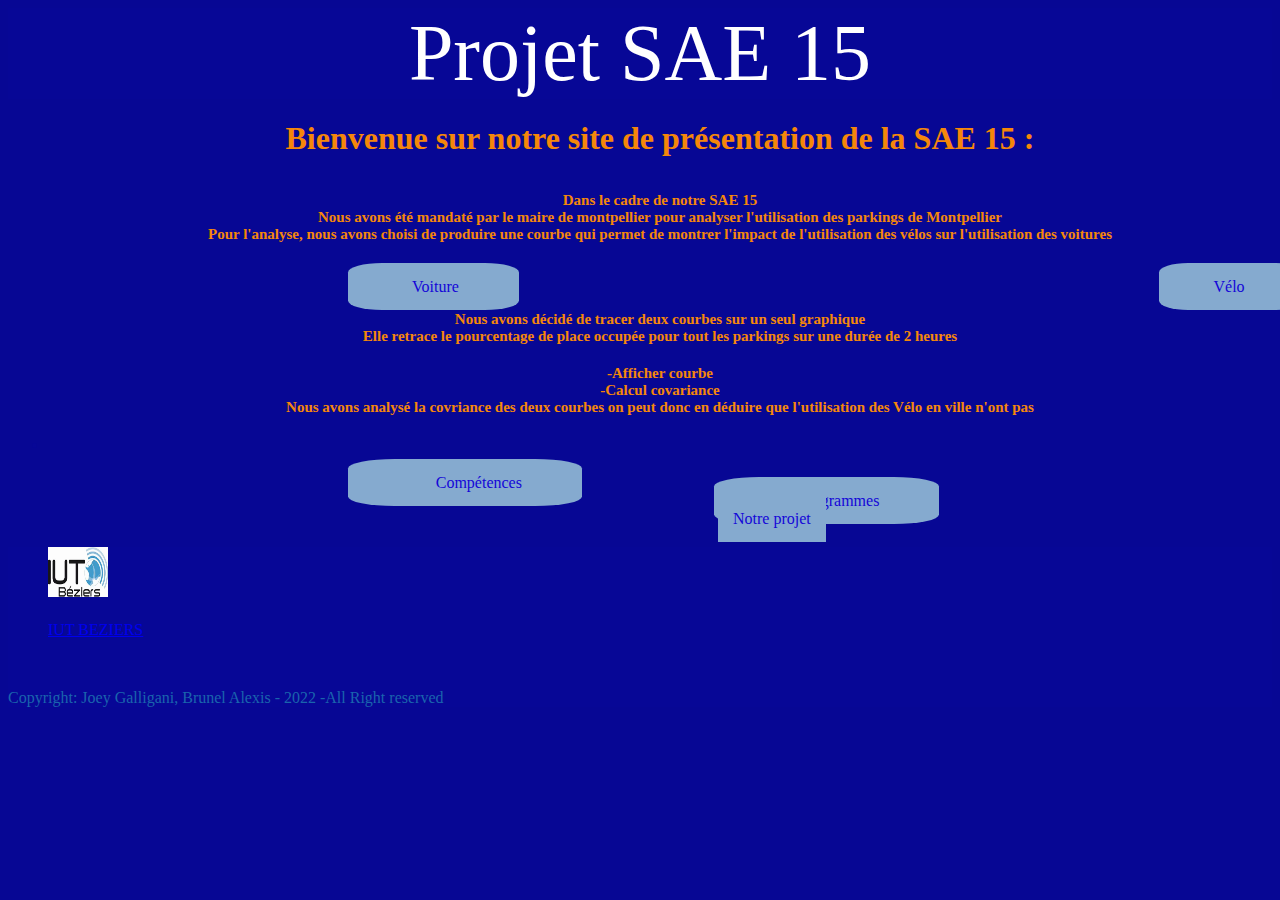
==== Site Présentation/index.html @ c2b9211e "commit" ====
<!DOCTYPE html>
<html>
<head>

	<title>  Sae15-Brunel-Galligani
	 </title>
	<meta charset="utf-8">
	<link rel="stylesheet"type="text/css"href="css/cssindex.css">
 </head>
<body>

<header>
Projet SAE 15 
</header>


	






<nav class="menu-nav">
	



	
	<ul>
		<h1 class ='pres'>

			Bienvenue sur notre site de présentation de la SAE 15 :
		</h1>
		<h6 class="text">
			<p>Dans le cadre de notre SAE 15<br/>
				Nous avons été mandaté par le maire de montpellier pour analyser l'utilisation des parkings de Montpellier<br/>
				Pour l'analyse, nous avons choisi de produire une courbe qui permet de montrer l'impact de l'utilisation des vélos sur l'utilisation des voitures 
				 </p>
		</h1>

		
		<li class="btn1">
			<a href="voiture.html">
				Voiture
			</a>
		</li>
		<li class="btn">
			<a href="velo.html">
				Vélo 
				
			</a>
		</li>
		<h3>

			Nous avons décidé de tracer deux courbes sur un seul graphique 
			<br/>
			Elle retrace le pourcentage de place occupée pour tout les parkings sur une durée de 2 heures 


		</h3>
		<h4>-Afficher courbe<br/>
			 -Calcul covariance <br/>
			Nous avons analysé la covriance des deux courbes on peut donc en déduire que l'utilisation des Vélo en ville n'ont pas 




		</h4>







	</ul>
	<ul>
		<li class="espace">
			<p>
			</p>
			</li>
			
		</h1>
		<li class="btn2">
			<a href="compétences.html">
				Compétences 
			</a>
		</li>
		<li class="btn3">
			<a href="programmes.html">
				Programmes 
			</a>
			
		</li>
		
		<li class="btn4">
			<a href="projet.html">
				Notre projet 
			</a>
		</li>
		
	</ul>
</nav>

<div id="content">
	<div class="leftbox">	
	</div>
	<div class="rightbox">
		
    </div>
	



		
			
			
		
</div>


<footer>
	<ul>
		<h3>
		<img src="img/iutbeziers.jpg" alt="Image" height="50" width="60" >
		
		</h3>
		
		<h9><p>
			<a href="https://www.iutbeziers.fr/">IUT BEZIERS</a>
			</p>

		</h9>
		<h8 class="img2">

		</h8>
		

		
		<nav class="menu-nav">
			<ul>
				<li class="espace">
								
				
			</ul>
		</nav>
		
	</ul>
	<p>
		Copyright: Joey Galligani, Brunel Alexis  - 2022 -All Right reserved
		</p>
</footer>
</body>
</html>
---- Site Présentation/css/cssindex.css ----
nav.menu-nav ul li.btn{
	list-style-type:none;
	display:inline-block;
	margin-left:700px;
}
nav.menu-nav ul li.btn a{
	color:#1406d8;
	background-color:#85aacf;
	text-decoration:none;
	
	padding-left: 60%;
	padding-right:60px;
	padding-top:15px;
	padding-bottom:15px;
	text-align:center;
	border-radius: 20%;
	

	
	
}





nav.menu-nav ul li.btn1{
	list-style-type:none;
	display:inline-block;
	margin-left:300px;
}
nav.menu-nav ul li.btn1 a{
	color:#1406d8;
	background-color:#85aacf;
	text-decoration:none;
	padding-left: 60%;
	padding-right:60px;
	padding-top:15px;
	padding-bottom:15px;
	text-align:center;
	border-radius: 20%;
	
}


nav.menu-nav ul li.btn2{
	list-style-type:none;
	display:inline-block;
	margin-left:300px;
}
nav.menu-nav ul li.btn2 a{
	color:#1406d8;
	background-color:#85aacf;
	text-decoration:none;
	padding-left: 60%;
	padding-right:60px;
	padding-top:15px;
	padding-bottom:15px;
	text-align:center;
	border-radius: 20%;
	
}
nav.menu-nav ul li.btn3{
	list-style-type:none;
	display:inline-block;
	margin-left:666px;
}
nav.menu-nav ul li.btn3 a{
	color:#1406d8;
	background-color:#85aacf;
	text-decoration:none;
	padding-left: 60%;
	padding-right:60px;
	padding-top:15px;
	padding-bottom:15px;
	text-align:center;
	border-radius: 20%;
}

nav.menu-nav ul li.btn4{
	list-style-type:none;
	display:inline-block;
	margin-left:670px;
	border-radius: 20%;
}
nav.menu-nav ul li.btn4 a{
	color:#1406d8;
	background-color:#85aacf;
	text-decoration:none;
	padding:15px;
	
}

nav.menu-nav ul li.btn:hover a{
	color:#1a64ad;
	background-color:#FFA500;
}
nav.menu-nav ul li.btn1:hover a{
	color:#1a64ad;
	background-color:#FFA500;
}
nav.menu-nav ul li.btn2:hover a{
	color:#1a64ad;
	background-color:#FFA500;
}
nav.menu-nav ul li.btn3:hover a{
	color:#1a64ad;
	background-color:#FFA500;

}
nav.menu-nav ul li.btn4:hover a{
	color:#1a64ad;
	background-color:#FFA500;
}
nav.menu-nav ul h1.text {
	color:#f5870a;
}

body{
    
    background-size:100%;
	background-color:#070794
}

nav.menu-nav ul li.espace {
	color:#070796;

}


footer{
	background-color:#070796;
	color:#1a64ad;
	background: size 3px;
}

header{
	background-color:#070796;
	font-size:80px;
	text-align:center;
	color:#FFFF;
}

nav.menu-nav ul h1.pres {
	color:#f5870a;
	text-align:center;
	

}

nav.menu-nav ul h3{
	color:#f5870a;
	font-size:15px;
	text-align:center;
}
nav.menu-nav ul h4{
	color:#f5870a;
	font-size:15px;
	text-align:center;
}

nav.menu-nav ul h6.text {
	color:#f5870a;
	text-align:center;
	font-size:15px;
}






nav.menu-nav footer ul h3{
	color:#f5870a;
}













































/*p.Bienvenue{
	color:red;
}

p.intro{
	color:#3A12AA;
}

body{
    background: url("https://euw.leagueoflegends.com/sites/default/files/styles/scale_xlarge/public/upload/t2_vs_logo.jpg?itok=0ZEWZEVB") no-repeat;
    background-size:100%;
}

h1.titre{
    color:#7A121C;
	font-size:50px;
	padding-left:400px;
}*/
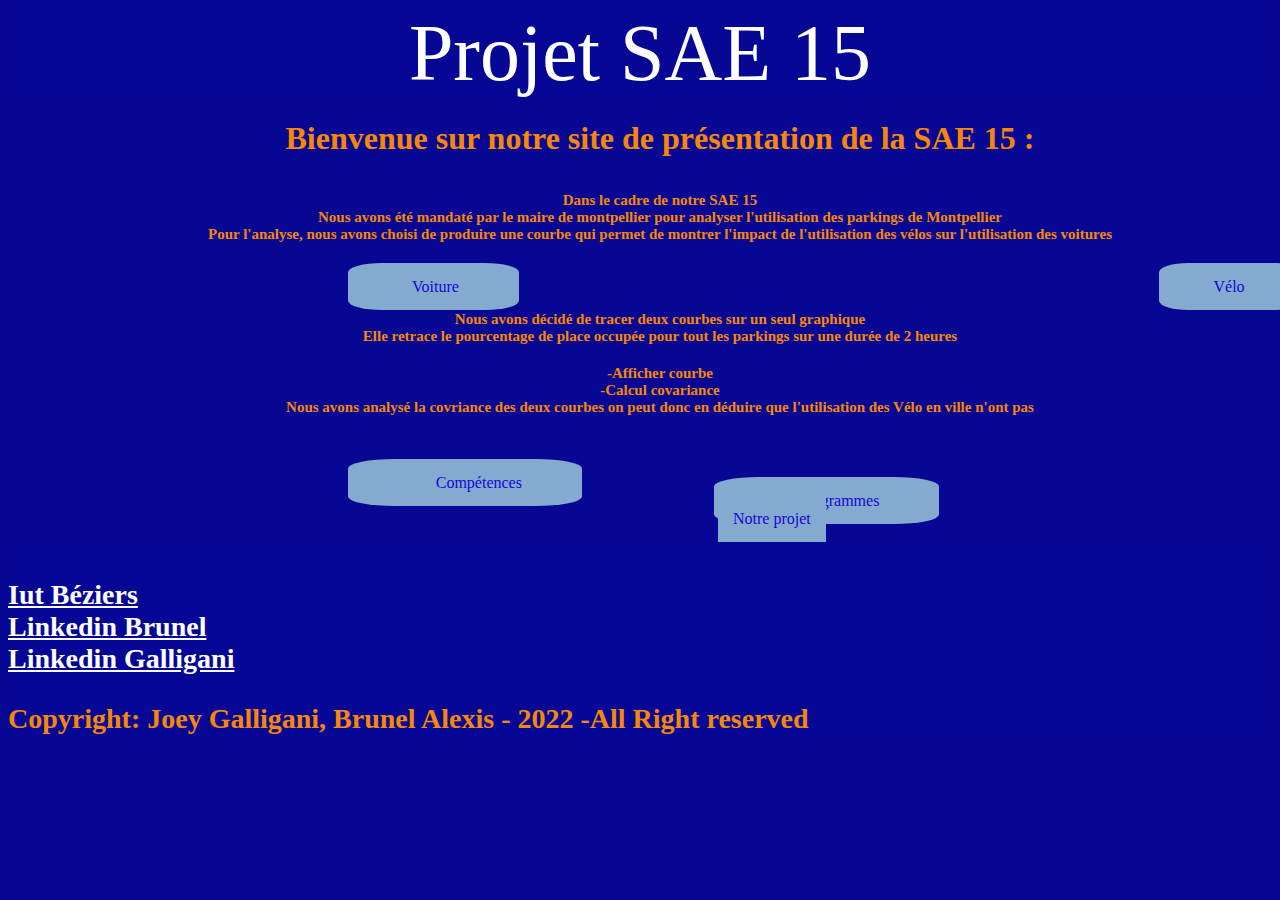
==== commit 7b988532: "commit" ====
--- a/Site Présentation/index.html
+++ b/Site Présentation/index.html
@@ -102,56 +102,24 @@
 		
 	</ul>
 </nav>
+<footer>
+	<h1>
+		<br/>
+		<a href="https://www.iutbeziers.fr/">Iut Béziers</a>
+		<br/>
+		<a href="https://www.linkedin.com/in/alexis-brunel-a1196a226/">Linkedin Brunel</a>
+		<br/>
+		<a href="https://www.linkedin.com/in/joey-galligani-3ba244226/">Linkedin Galligani</a><br/>
+		<p>
+			Copyright: Joey Galligani, Brunel Alexis  - 2022 -All Right reserved
+		</p>
 
-<div id="content">
-	<div class="leftbox">	
-	</div>
-	<div class="rightbox">
-		
-    </div>
+	</h1>
 	
-
-
-
-		
-			
-			
-		
-</div>
-
-
-<footer>
-	<ul>
-		<h3>
-		<img src="img/iutbeziers.jpg" alt="Image" height="50" width="60" >
-		
-		</h3>
-		
-		<h9><p>
-			<a href="https://www.iutbeziers.fr/">IUT BEZIERS</a>
-			</p>
-
-		</h9>
-		<h8 class="img2">
-
-		</h8>
-		
-
-		
-		<nav class="menu-nav">
-			<ul>
-				<li class="espace">
-								
-				
-			</ul>
-		</nav>
-		
-	</ul>
-	<p>
-		Copyright: Joey Galligani, Brunel Alexis  - 2022 -All Right reserved
-		</p>
+	
 </footer>
 </body>
+
 </html>
 
 
--- a/Site Présentation/css/cssindex.css
+++ b/Site Présentation/css/cssindex.css
@@ -180,7 +180,15 @@
 
 
 
-
+footer{
+	color:#f5870a;
+	font-size:14px;
+}
+footer h1 a {
+	color:white;
+	text-align:center;
+	
+}
 
 
 
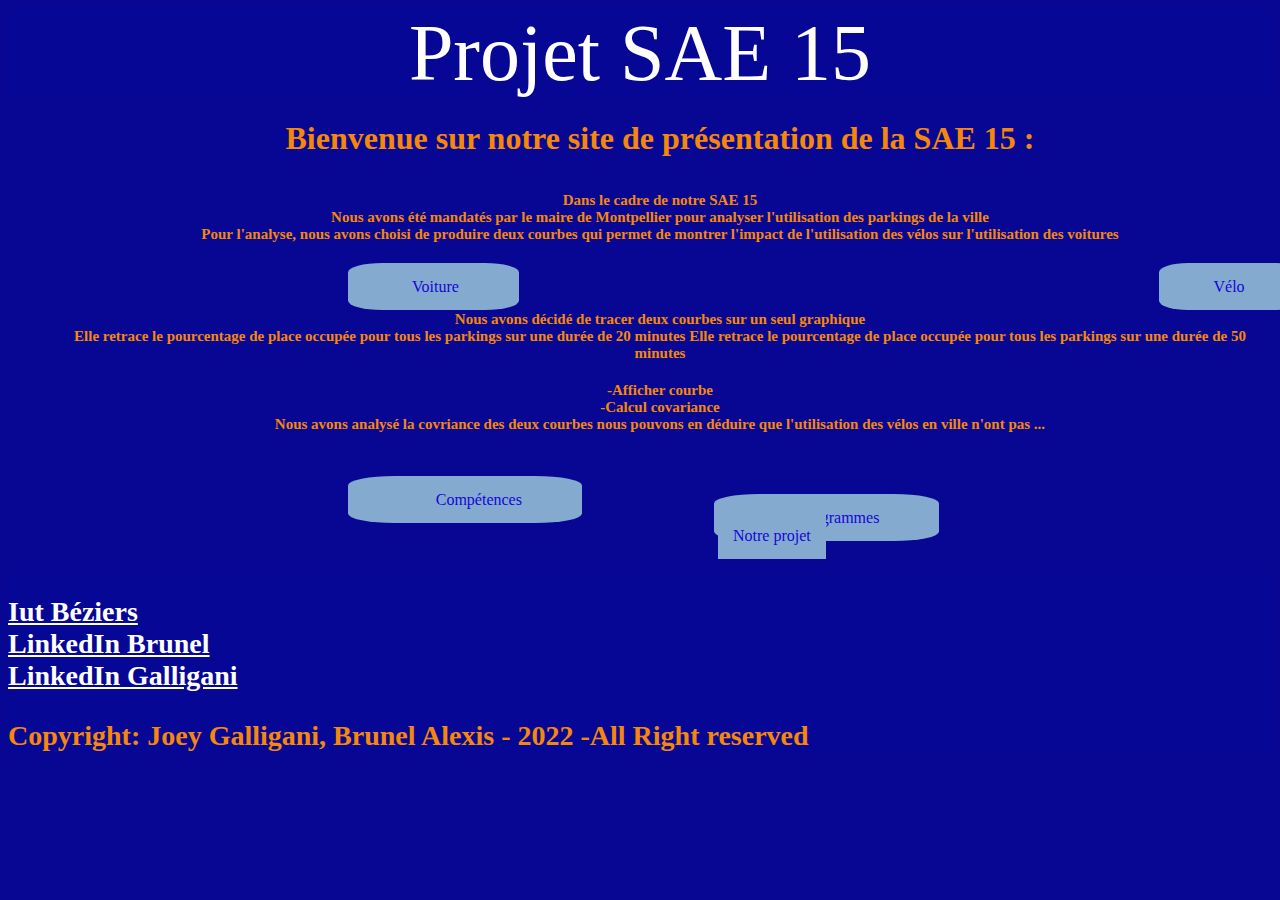
==== commit 75569de1: "commit" ====
--- a/Site Présentation/index.html
+++ b/Site Présentation/index.html
@@ -34,8 +34,8 @@
 		</h1>
 		<h6 class="text">
 			<p>Dans le cadre de notre SAE 15<br/>
-				Nous avons été mandaté par le maire de montpellier pour analyser l'utilisation des parkings de Montpellier<br/>
-				Pour l'analyse, nous avons choisi de produire une courbe qui permet de montrer l'impact de l'utilisation des vélos sur l'utilisation des voitures 
+				Nous avons été mandatés par le maire de Montpellier pour analyser l'utilisation des parkings de la ville <br/>
+				Pour l'analyse, nous avons choisi de produire deux  courbes qui permet de montrer l'impact de l'utilisation des vélos sur l'utilisation des voitures 
 				 </p>
 		</h1>
 
@@ -55,13 +55,13 @@
 
 			Nous avons décidé de tracer deux courbes sur un seul graphique 
 			<br/>
-			Elle retrace le pourcentage de place occupée pour tout les parkings sur une durée de 2 heures 
-
+			Elle retrace le pourcentage de place occupée pour tous les parkings sur une durée de 20 minutes 
+			Elle retrace le pourcentage de place occupée pour tous les parkings sur une durée de 50 minutes 
 
 		</h3>
 		<h4>-Afficher courbe<br/>
 			 -Calcul covariance <br/>
-			Nous avons analysé la covriance des deux courbes on peut donc en déduire que l'utilisation des Vélo en ville n'ont pas 
+			Nous avons analysé la covriance des deux courbes nous pouvons  en déduire que l'utilisation des vélos en ville n'ont pas ...
 
 
 
@@ -107,9 +107,9 @@
 		<br/>
 		<a href="https://www.iutbeziers.fr/">Iut Béziers</a>
 		<br/>
-		<a href="https://www.linkedin.com/in/alexis-brunel-a1196a226/">Linkedin Brunel</a>
+		<a href="https://www.linkedin.com/in/alexis-brunel-a1196a226/">LinkedIn Brunel</a>
 		<br/>
-		<a href="https://www.linkedin.com/in/joey-galligani-3ba244226/">Linkedin Galligani</a><br/>
+		<a href="https://www.linkedin.com/in/joey-galligani-3ba244226/">LinkedIn Galligani</a><br/>
 		<p>
 			Copyright: Joey Galligani, Brunel Alexis  - 2022 -All Right reserved
 		</p>
--- a/Site Présentation/css/cssindex.css
+++ b/Site Présentation/css/cssindex.css
@@ -145,6 +145,7 @@
 nav.menu-nav ul h1.pres {
 	color:#f5870a;
 	text-align:center;
+
 	
 
 }
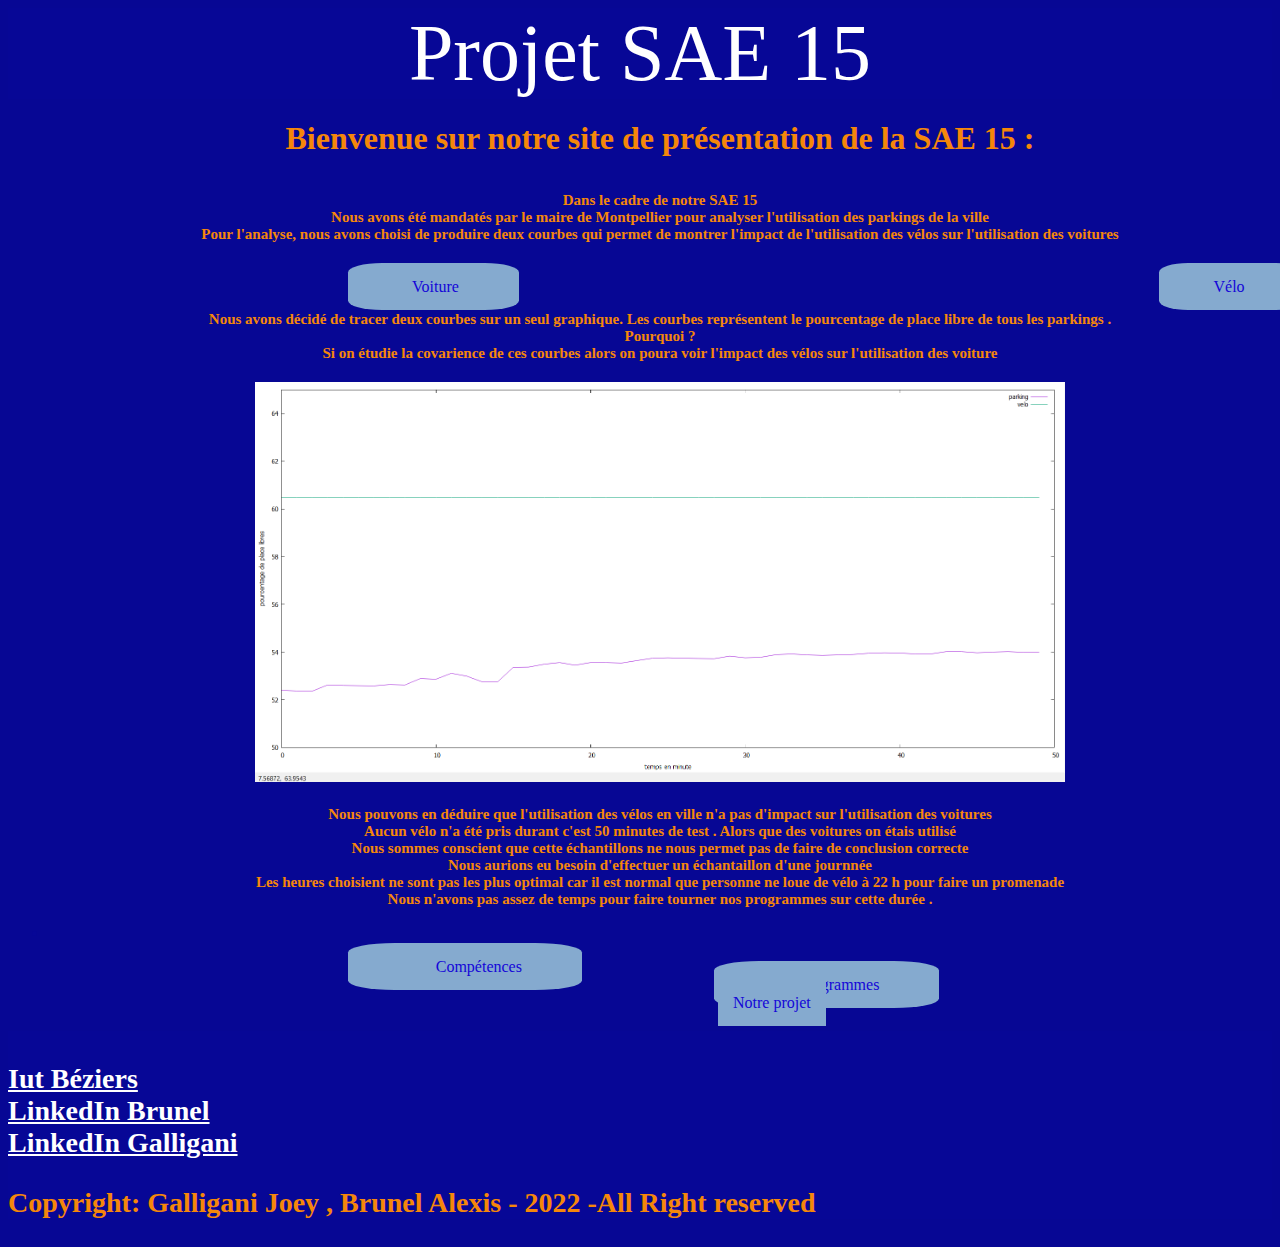
==== commit 1fce4245: "commit" ====
--- a/Site Présentation/index.html
+++ b/Site Présentation/index.html
@@ -53,22 +53,47 @@
 		</li>
 		<h3>
 
-			Nous avons décidé de tracer deux courbes sur un seul graphique 
+			Nous avons décidé de tracer deux courbes sur un seul graphique.
+			Les courbes représentent le pourcentage de place libre de tous les parkings .  
 			<br/>
-			Elle retrace le pourcentage de place occupée pour tous les parkings sur une durée de 20 minutes 
-			Elle retrace le pourcentage de place occupée pour tous les parkings sur une durée de 50 minutes 
+			Pourquoi ? 
+			<br/>
+			Si on étudie la covarience de ces courbes alors on poura voir l'impact des vélos sur l'utilisation des voiture 
 
 		</h3>
-		<h4>-Afficher courbe<br/>
-			 -Calcul covariance <br/>
-			Nous avons analysé la covriance des deux courbes nous pouvons  en déduire que l'utilisation des vélos en ville n'ont pas ...
+		<h4>
+			<img src="img/courbe.png" alt="Image" widht="500" height="400">
 
+			
+
+
+			
 
 
 
 		</h4>
 
 
+		<h3>
+
+			<p>
+
+				Nous pouvons en déduire que l'utilisation des vélos en ville n'a pas d'impact sur l'utilisation des voitures
+				<br/>
+				Aucun vélo n'a été pris durant c'est 50 minutes de test . Alors que des voitures on étais  utilisé
+				<br/> 
+				Nous sommes conscient que cette échantillons ne nous permet pas de faire de  conclusion correcte
+				<br/>
+				Nous aurions eu besoin d'effectuer un échantaillon d'une journnée 
+				<br/>
+				Les heures choisient ne sont pas les plus optimal car il est normal que personne ne loue de vélo à 22 h pour faire un promenade 
+				<br/>
+				Nous n'avons pas assez de temps pour faire tourner nos programmes sur cette durée . 
+ 
+			</p>
+
+
+		</h3>
 
 
 
@@ -111,7 +136,7 @@
 		<br/>
 		<a href="https://www.linkedin.com/in/joey-galligani-3ba244226/">LinkedIn Galligani</a><br/>
 		<p>
-			Copyright: Joey Galligani, Brunel Alexis  - 2022 -All Right reserved
+			Copyright: Galligani Joey , Brunel Alexis  - 2022 -All Right reserved
 		</p>
 
 	</h1>
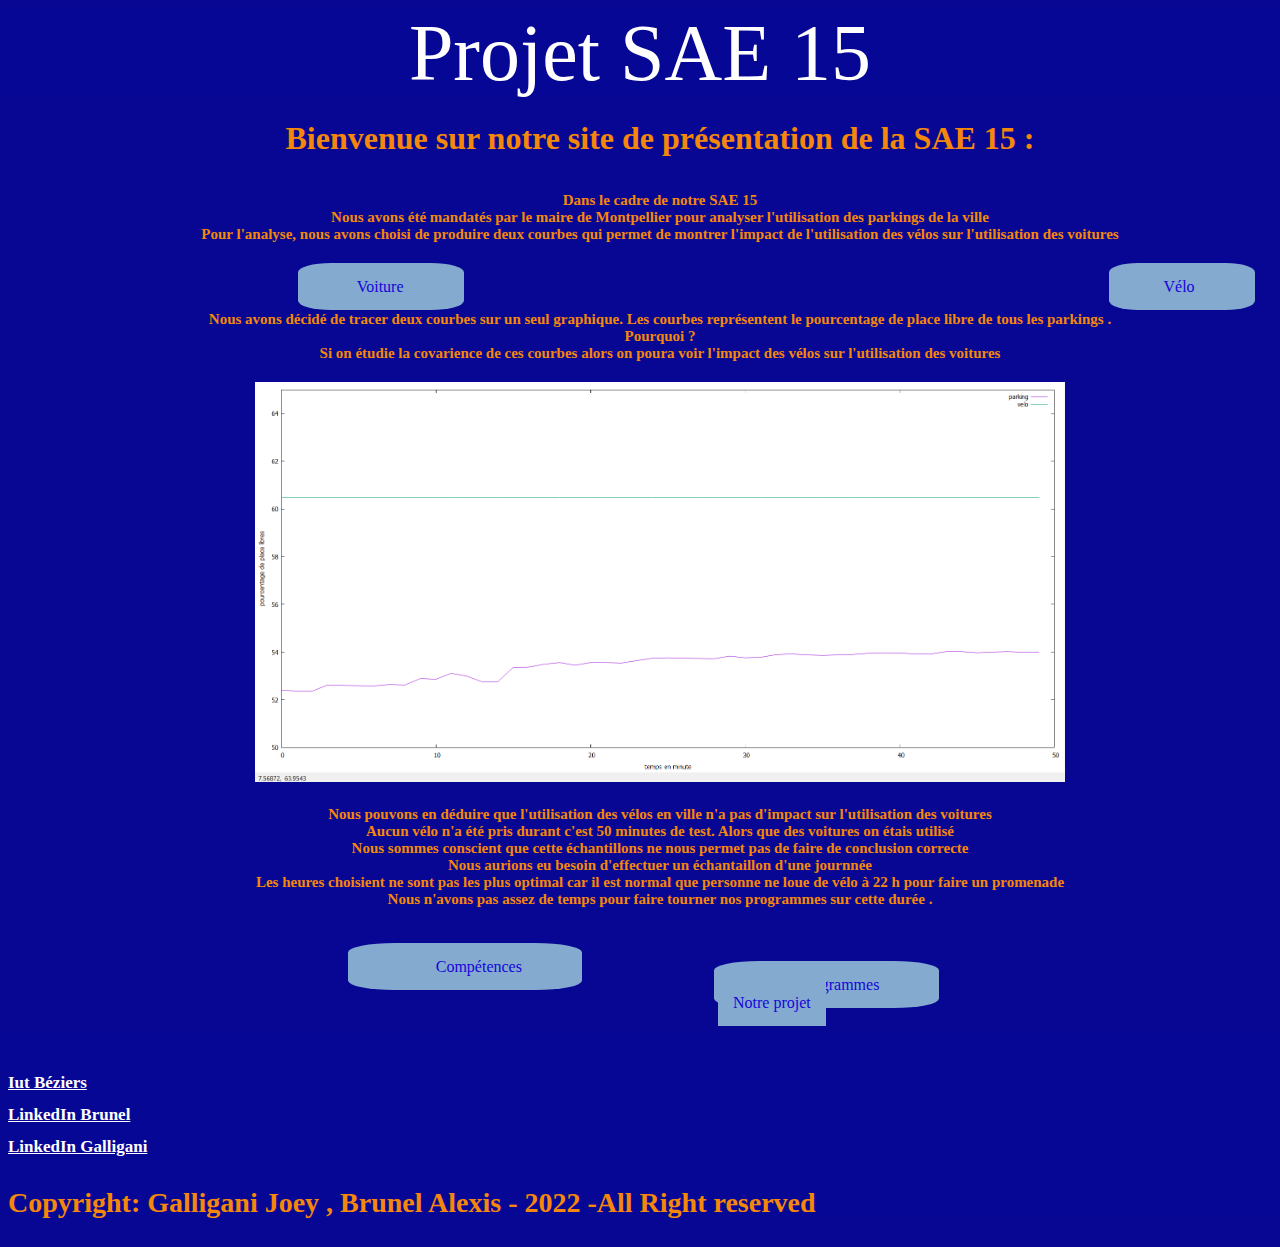
==== commit 86b1b210: "commit" ====
--- a/Site Présentation/index.html
+++ b/Site Présentation/index.html
@@ -58,7 +58,7 @@
 			<br/>
 			Pourquoi ? 
 			<br/>
-			Si on étudie la covarience de ces courbes alors on poura voir l'impact des vélos sur l'utilisation des voiture 
+			Si on étudie la covarience de ces courbes alors on poura voir l'impact des vélos sur l'utilisation des voitures 
 
 		</h3>
 		<h4>
@@ -80,7 +80,7 @@
 
 				Nous pouvons en déduire que l'utilisation des vélos en ville n'a pas d'impact sur l'utilisation des voitures
 				<br/>
-				Aucun vélo n'a été pris durant c'est 50 minutes de test . Alors que des voitures on étais  utilisé
+				Aucun vélo n'a été pris durant c'est 50 minutes de test. Alors que des voitures on étais  utilisé
 				<br/> 
 				Nous sommes conscient que cette échantillons ne nous permet pas de faire de  conclusion correcte
 				<br/>
--- a/Site Présentation/css/cssindex.css
+++ b/Site Présentation/css/cssindex.css
@@ -28,13 +28,13 @@
 nav.menu-nav ul li.btn1{
 	list-style-type:none;
 	display:inline-block;
-	margin-left:300px;
+	margin-left:250px;
 }
 nav.menu-nav ul li.btn1 a{
 	color:#1406d8;
 	background-color:#85aacf;
 	text-decoration:none;
-	padding-left: 60%;
+	padding-left: 55%;
 	padding-right:60px;
 	padding-top:15px;
 	padding-bottom:15px;
@@ -174,7 +174,9 @@
 
 nav.menu-nav footer ul h3{
 	color:#f5870a;
-}
+	font-size:15px;
+}
+
 
 
 
@@ -187,7 +189,7 @@
 }
 footer h1 a {
 	color:white;
-	text-align:center;
+	font-size:17px;
 	
 }
 
